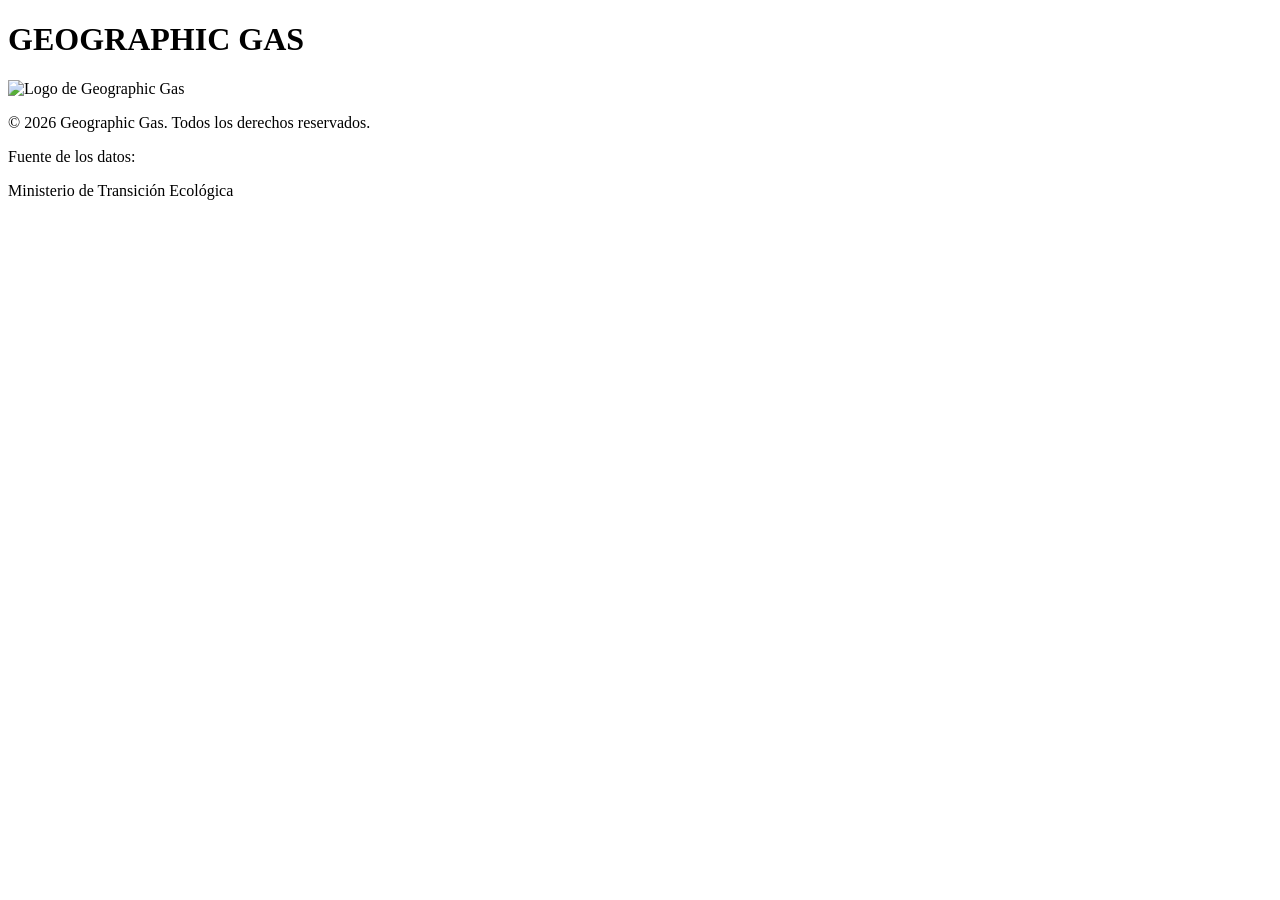
==== src/index.html @ c55b2cd6 "Proyecto base Gasolidiesel" ====
<!doctype html>
<html lang="en">
<head>
  <meta charset="utf-8">
  <title>Geographic Gas</title>
  <base href="/">
  <meta name="viewport" content="width=device-width, initial-scale=1">
  <link rel="icon" type="image/x-icon" href="iconGas.ico">
  <link href="https://fonts.googleapis.com/css2?family=Poppins:wght@400;600;700&display=swap" rel="stylesheet">
</head>
<header> 
    <div class="header-content" id="header-content">
      <h1>GEOGRAPHIC GAS</h1> 
      <img src="iconGas.png" alt="Logo de Geographic Gas" width="150">
    </div>

</header>
<body>
  <app-root></app-root>
</body>
<footer class="footer">
  <div class="p1" id="footer-content">  
    <p>© 2026 Geographic Gas. Todos los derechos reservados.</p>
  </div>
  <div class="p2" id="footer-content">  
    <p>Fuente de los datos:</p>
  </div>
  <div class="p3" id="footer-content">  
    <p>Ministerio de Transición Ecológica</p>
  </div>
</footer>
</html>
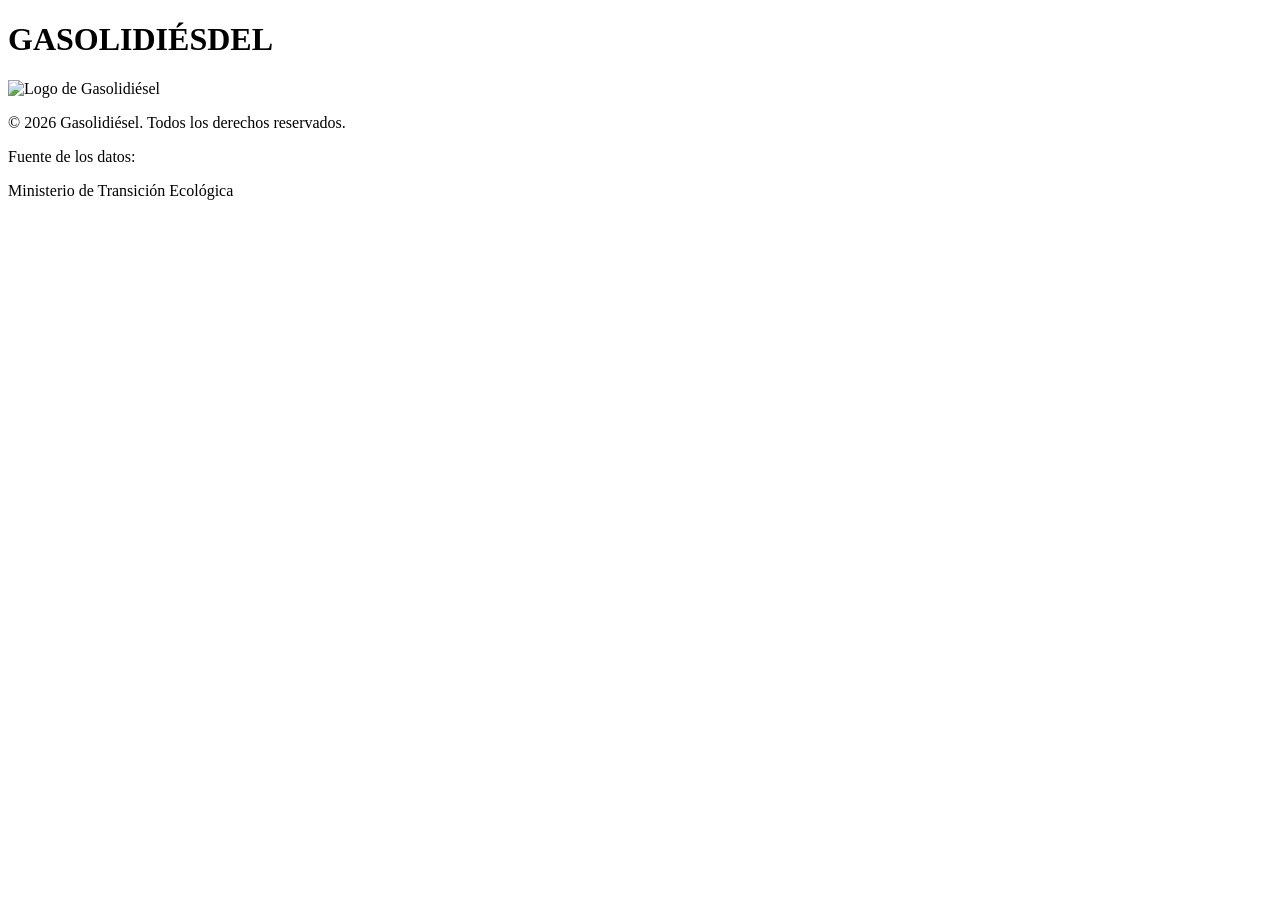
==== commit c6a05231: "Añadir filtros de búsqueda y fecha" ====
--- a/src/index.html
+++ b/src/index.html
@@ -2,7 +2,7 @@
 <html lang="en">
 <head>
   <meta charset="utf-8">
-  <title>Geographic Gas</title>
+  <title>Gasolidiésel</title>
   <base href="/">
   <meta name="viewport" content="width=device-width, initial-scale=1">
   <link rel="icon" type="image/x-icon" href="iconGas.ico">
@@ -10,8 +10,8 @@
 </head>
 <header> 
     <div class="header-content" id="header-content">
-      <h1>GEOGRAPHIC GAS</h1> 
-      <img src="iconGas.png" alt="Logo de Geographic Gas" width="150">
+      <h1>GASOLIDIÉSDEL</h1> 
+      <img src="iconGas.png" alt="Logo de Gasolidiésel" width="150">
     </div>
 
 </header>
@@ -20,7 +20,7 @@
 </body>
 <footer class="footer">
   <div class="p1" id="footer-content">  
-    <p>© 2026 Geographic Gas. Todos los derechos reservados.</p>
+    <p>© 2026 Gasolidiésel. Todos los derechos reservados.</p>
   </div>
   <div class="p2" id="footer-content">  
     <p>Fuente de los datos:</p>
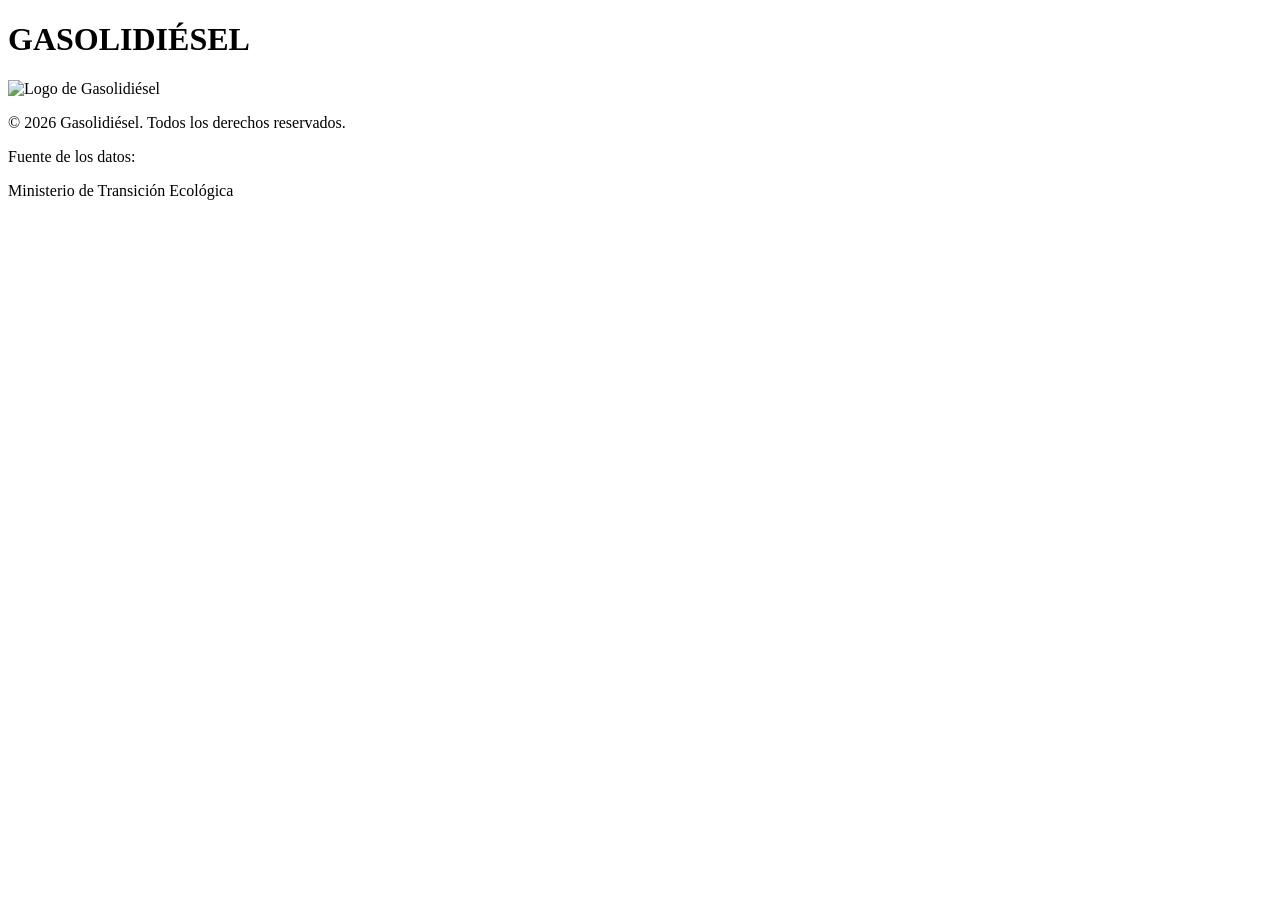
==== commit b1eb0877: "Little fix" ====
--- a/src/index.html
+++ b/src/index.html
@@ -10,7 +10,7 @@
 </head>
 <header> 
     <div class="header-content" id="header-content">
-      <h1>GASOLIDIÉSDEL</h1> 
+      <h1>GASOLIDIÉSEL</h1> 
       <img src="iconGas.png" alt="Logo de Gasolidiésel" width="150">
     </div>
 
